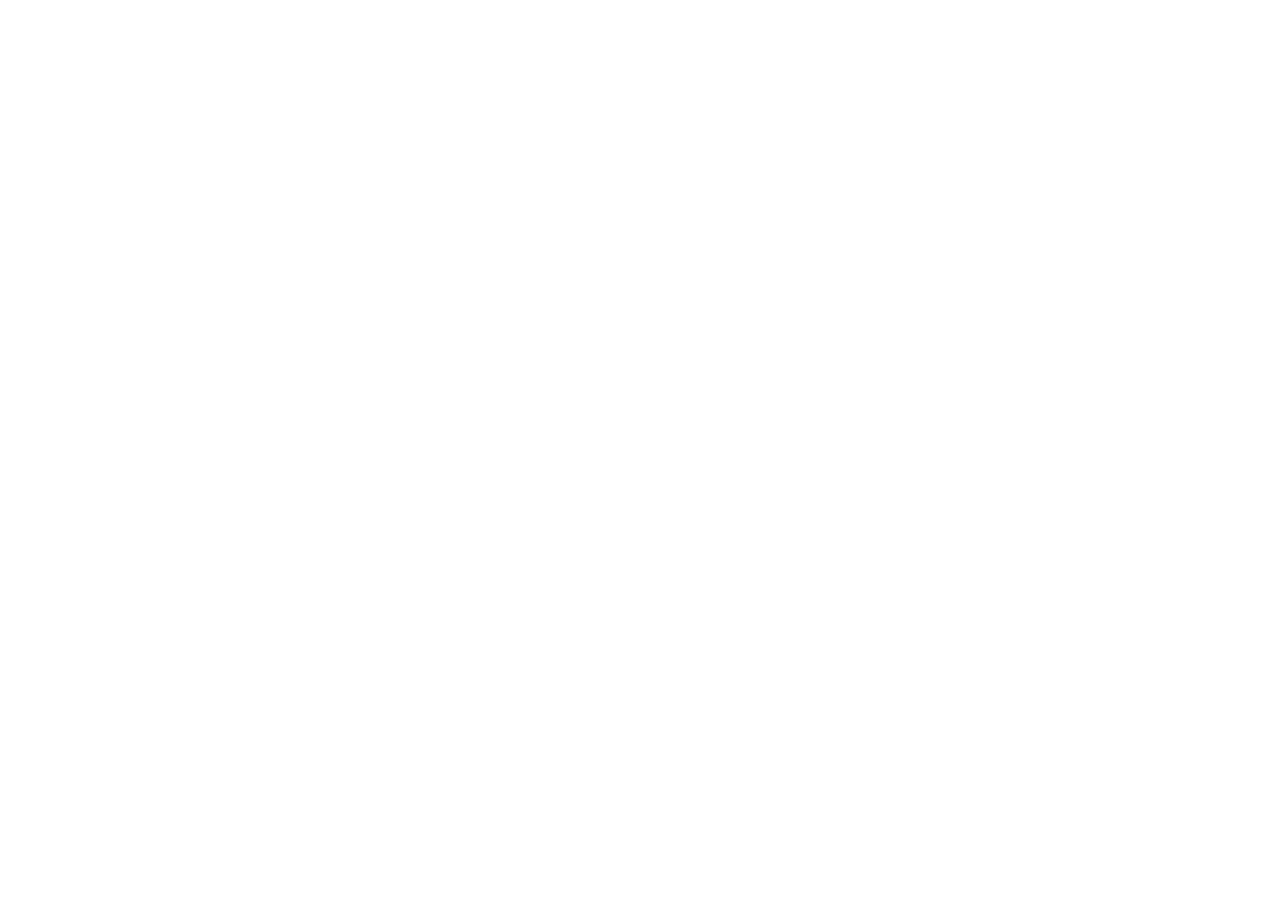
==== boot.html @ e3a03d90 "resume added" ====
<!DOCTYPE html>
<html>
<head>
	<title>Bootstarp</title>
	<meta name="viewport" content="width=device-width,initial-scale=1.0">
	<link rel="stylesheet" href="https://stackpath.bootstrapcdn.com/bootstrap/4.5.2/css/bootstrap.min.css" integrity="sha384-JcKb8q3iqJ61gNV9KGb8thSsNjpSL0n8PARn9HuZOnIxN0hoP+VmmDGMN5t9UJ0Z" crossorigin="anonymous">
<script src="https://stackpath.bootstrapcdn.com/bootstrap/4.5.2/js/bootstrap.min.js" integrity="sha384-B4gt1jrGC7Jh4AgTPSdUtOBvfO8shuf57BaghqFfPlYxofvL8/KUEfYiJOMMV+rV" crossorigin="anonymous"></script>
<script src="https://code.jquery.com/jquery-3.5.1.slim.min.js" integrity="sha384-DfXdz2htPH0lsSSs5nCTpuj/zy4C+OGpamoFVy38MVBnE+IbbVYUew+OrCXaRkfj" crossorigin="anonymous"></script>
<script src="https://cdn.jsdelivr.net/npm/popper.js@1.16.1/dist/umd/popper.min.js" integrity="sha384-9/reFTGAW83EW2RDu2S0VKaIzap3H66lZH81PoYlFhbGU+6BZp6G7niu735Sk7lN" crossorigin="anonymous"></script>
</head>
<body>

</body>
</html>
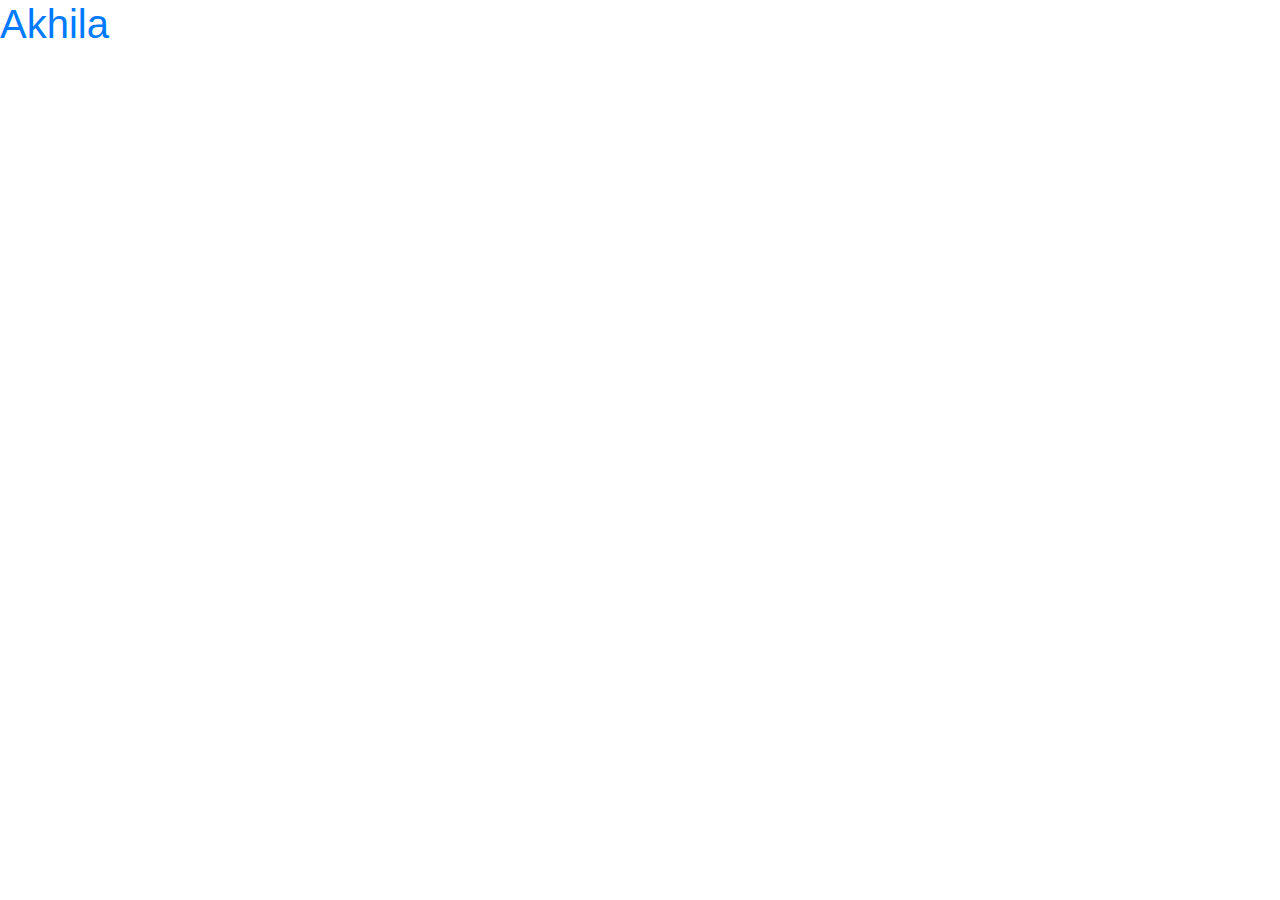
==== commit 157f4f0a: "changes done" ====
--- a/boot.html
+++ b/boot.html
@@ -9,6 +9,6 @@
 <script src="https://cdn.jsdelivr.net/npm/popper.js@1.16.1/dist/umd/popper.min.js" integrity="sha384-9/reFTGAW83EW2RDu2S0VKaIzap3H66lZH81PoYlFhbGU+6BZp6G7niu735Sk7lN" crossorigin="anonymous"></script>
 </head>
 <body>
-
+	<h1 class="text-primary">Akhila</h1>
 </body>
 </html>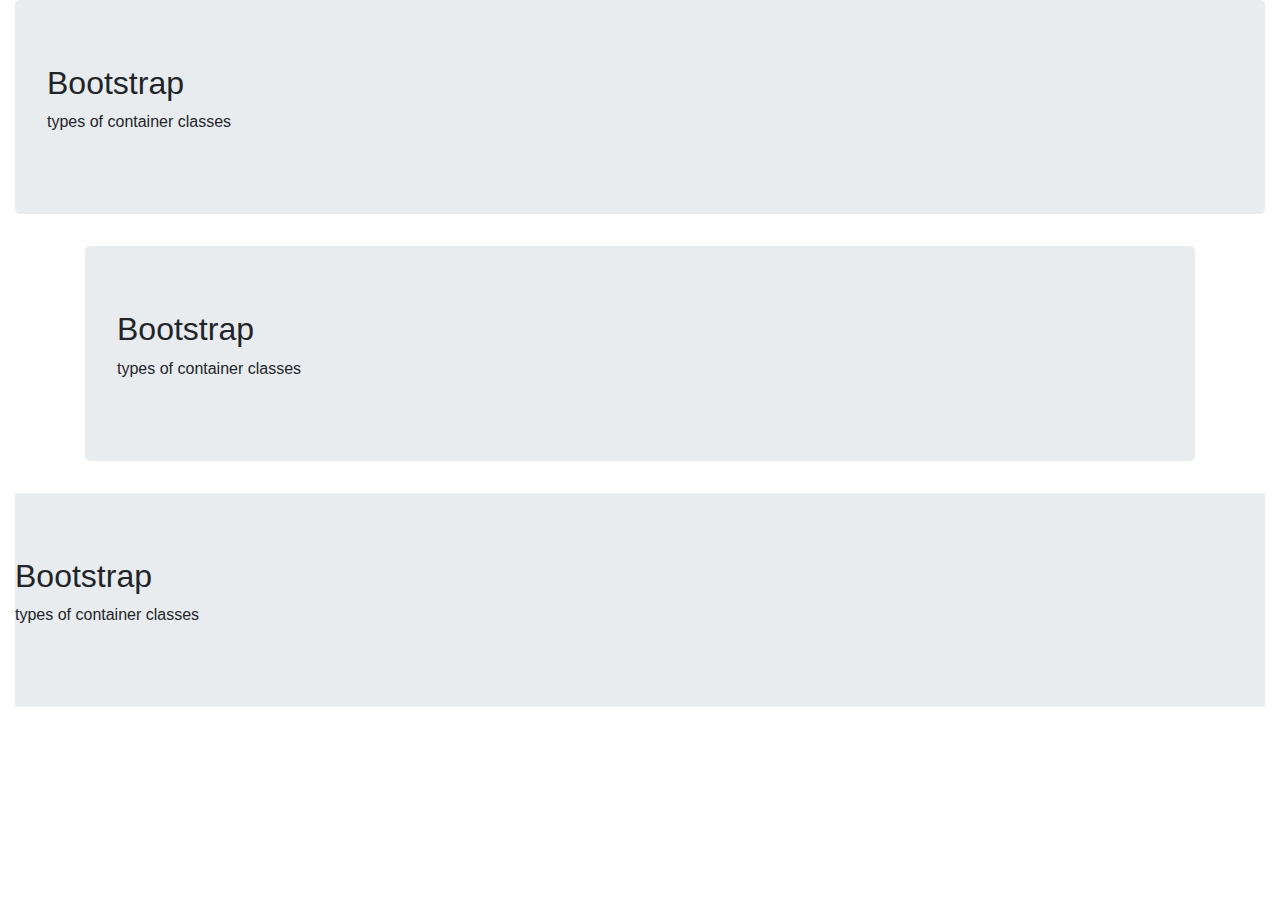
==== commit 8e034ca5: "mobile changes" ====
--- a/boot.html
+++ b/boot.html
@@ -9,6 +9,23 @@
 <script src="https://cdn.jsdelivr.net/npm/popper.js@1.16.1/dist/umd/popper.min.js" integrity="sha384-9/reFTGAW83EW2RDu2S0VKaIzap3H66lZH81PoYlFhbGU+6BZp6G7niu735Sk7lN" crossorigin="anonymous"></script>
 </head>
 <body>
-	<h1 class="text-primary">Akhila</h1>
+	<div class="container-fluid">
+		<div class="jumbotron">
+			<h2>Bootstrap</h2>
+			<p>types of container classes</p>
+		</div>	
+	</div>
+	<div class="container">
+		<div class="jumbotron">
+			<h2>Bootstrap</h2>
+			<p>types of container classes</p>
+		</div>	
+	</div>
+	<div class="container-fluid">
+		<div class="jumbotron jumbotron-fluid">
+			<h2>Bootstrap</h2>
+			<p>types of container classes</p>
+		</div>	
+	</div>
 </body>
 </html>